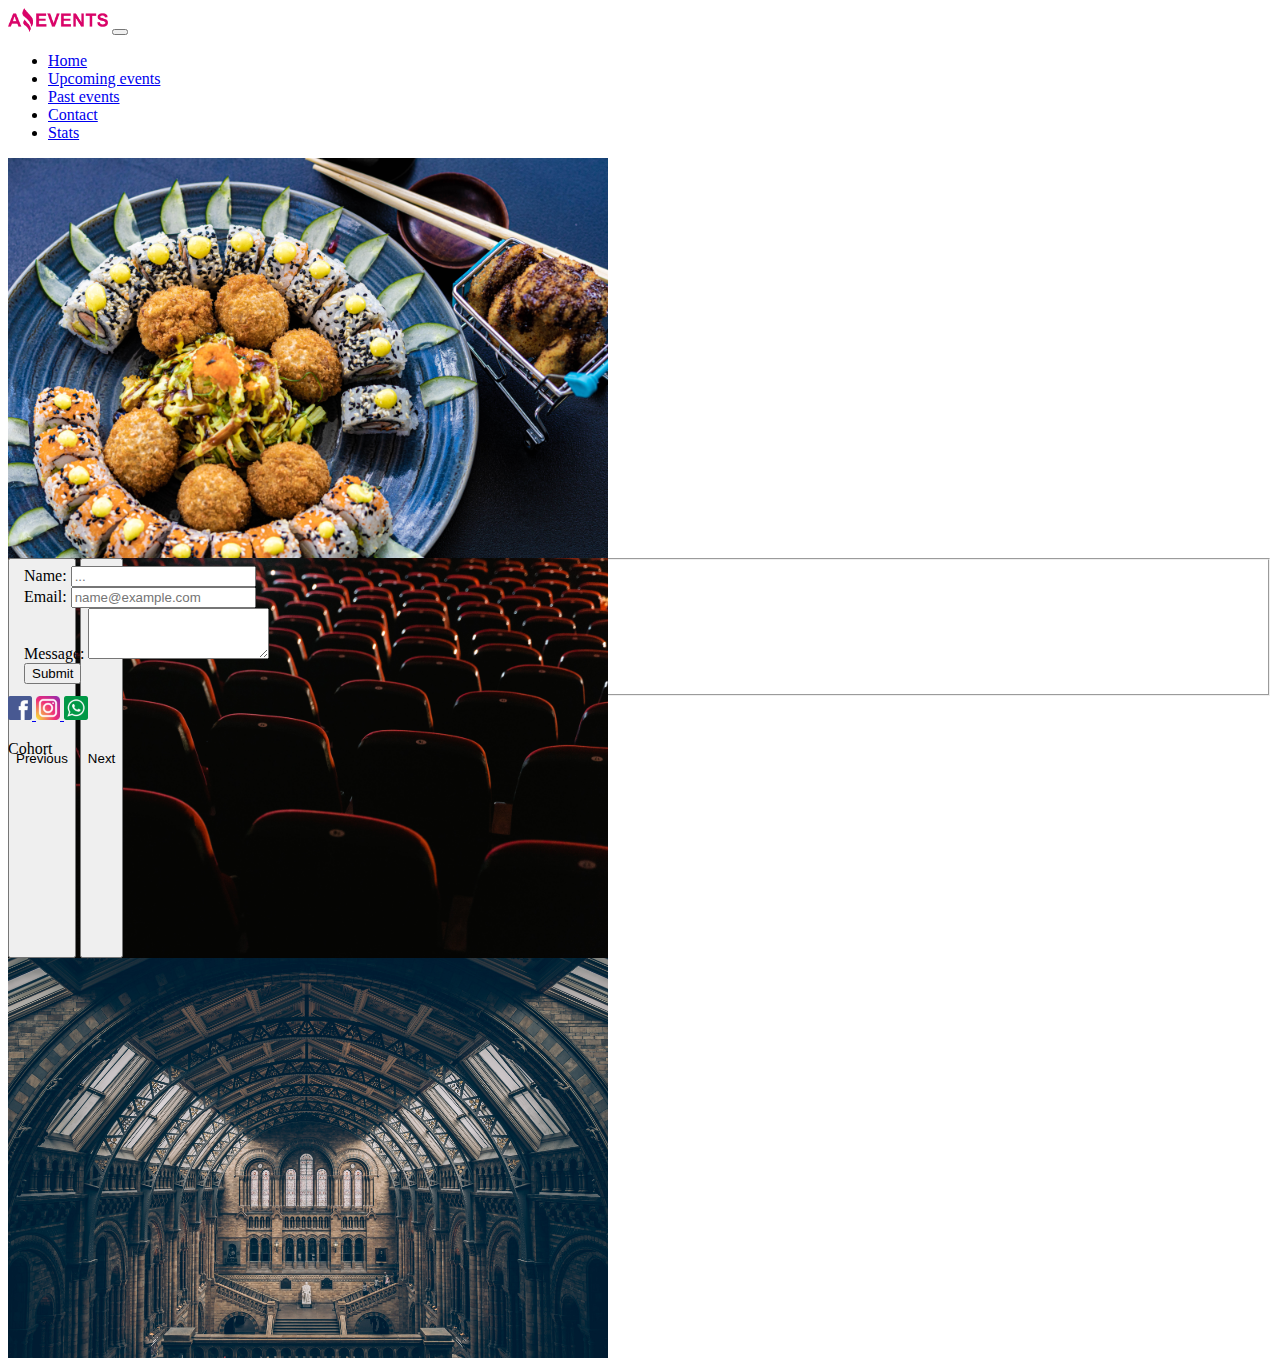
==== contact.html @ ce49b8d1 "agrego formulario en archivo contact.html" ====
<!DOCTYPE html>
<html lang="en">
<head>
  <meta charset="UTF-8">
  <meta name="viewport" content="width=device-width, initial-scale=1.0">
  <link rel="shortcut icon" href="./img/favicon.png">
  <link href="https://cdn.jsdelivr.net/npm/bootstrap@5.3.1/dist/css/bootstrap.min.css" rel="stylesheet" integrity="sha384-4bw+/aepP/YC94hEpVNVgiZdgIC5+VKNBQNGCHeKRQN+PtmoHDEXuppvnDJzQIu9" crossorigin="anonymous">
  <link rel="stylesheet" href="./styles/styles.css">
  <title>Contact</title>
</head>
<body>
  <header>
    <!-- logo y navbar -->
    <nav class="navbar navbar-expand-lg bg-body-tertiary">

      <div class="container-fluid">
        <!-- logo -->
        <a class="navbar-brand" href="./index.html"><img src="./img/amazing_brand.png" alt="Logo" width="100" height="24"></a>
        
        <!-- menu hamburguesa -->
        <button class="navbar-toggler" type="button" data-bs-toggle="collapse" data-bs-target="#navbarSupportedContent" aria-controls="navbarSupportedContent" aria-expanded="false" aria-label="Toggle navigation">
          <span class="navbar-toggler-icon"></span>
        </button>

        <!-- navbar -->
        <div class="collapse navbar-collapse" id="navbarSupportedContent">
          <ul class="navbar-nav gap-3 me-auto mb-2 mb-lg-0">
            <li class="nav-item">
              <a class="nav-link" aria-current="page" href="./index.html">Home</a>
            </li>
            <li class="nav-item">
              <a class="nav-link" aria-current="page" href="./upcoming_events.html">Upcoming events</a>
            </li>
            <li class="nav-item">
              <a class="nav-link" aria-current="page" href="./past_events.html">Past events</a>
            </li>
            <li class="nav-item">
              <a class="nav-link active" aria-current="page" href="#">Contact</a>
            </li>
            <li class="nav-item">
              <a class="nav-link" aria-current="page" href="./stats.html">Stats</a>
            </li>
          </ul>          
        </div>
      </div>
    </nav>
  </header>
  <main>
    <!-- carousel -->
    <div id="carouselExample" class="carousel slide">
      <div class="carousel-inner">
        <div class="carousel-item active">
          <img src="./img/optional_banner_1.jpg" class="d-block w-100" alt="...">
        </div>
        <div class="carousel-item">
          <img src="./img/optional_banner_2.jpg" class="d-block w-100" alt="...">
        </div>
        <div class="carousel-item">
          <img src="./img/optional_banner_3.jpg" class="d-block w-100" alt="...">
        </div>
      </div>
      <button class="carousel-control-prev" type="button" data-bs-target="#carouselExample" data-bs-slide="prev">
        <span class="carousel-control-prev-icon" aria-hidden="true"></span>
        <span class="visually-hidden">Previous</span>
      </button>
      <button class="carousel-control-next" type="button" data-bs-target="#carouselExample" data-bs-slide="next">
        <span class="carousel-control-next-icon" aria-hidden="true"></span>
        <span class="visually-hidden">Next</span>
      </button>
    </div>
    <!-- formulario -->

    <form action="">
      <fieldset class="d-flex flex-column align-items-center m-3">
        <div class="mb-3 col-12 col-md-10 col-lg-8 col-xl-6">
          <label for="exampleFormControlInput1" class="form-label">Name:</label>
          <input type="text" class="form-control" id="exampleFormControlInput1" placeholder="...">
        </div>

        <div class="mb-3 col-12 col-md-10 col-lg-8 col-xl-6">
          <label for="exampleFormControlInput1" class="form-label">Email:</label>
          <input type="email" class="form-control" id="exampleFormControlInput1" placeholder="name@example.com">
        </div>

        <div class="mb-3 col-12 col-md-10 col-lg-8 col-xl-6">
          <label for="exampleFormControlTextarea1" class="form-label">Message:</label>
          <textarea class="form-control" id="exampleFormControlTextarea1" rows="3"></textarea>
        </div>

        <div class="mb-3 d-flex justify-content-end col-12 col-md-10 col-lg-8 col-xl-6">
          <button type="button" class="btn btn-primary">Submit</button>
        </div>
        
      </fieldset>
    </form>


  </main>
  <footer>

    <nav class="navbar bg-body-tertiary d-flex justify-content-between align-items-center">

      <div class="container d-flex w-75 justify-content-start">
        <a class="navbar-brand" href="#">
          <img src="./img/facebook.png" alt="Facebook-logo" width="24" height="24">
        </a>
        <a class="navbar-brand" href="#">
          <img src="./img/instagram.png" alt="Instagram-logo" width="24" height="24">
        </a>
        <a class="navbar-brand" href="#">
          <img src="./img/whatsapp.png" alt="Whatsapp-logo" width="24" height="24">
        </a>
      </div>

      <p class="w-25 ms-auto p-3 mb-0 text-end">Cohort</p>

    </nav>
  </footer>

  <script src="https://cdn.jsdelivr.net/npm/bootstrap@5.3.1/dist/js/bootstrap.bundle.min.js" integrity="sha384-HwwvtgBNo3bZJJLYd8oVXjrBZt8cqVSpeBNS5n7C8IVInixGAoxmnlMuBnhbgrkm" crossorigin="anonymous"></script>
</body>
</html>
---- styles/styles.css ----
/* header */

.navbar-collapse{
  flex-grow: 0;
}

/* main */
.carousel{
  height: 400px;
}
.carousel-inner{
  height: 400px;  
}
.carousel-item{
  height: 400px;  
}
.carousel-control-prev,
.carousel-control-prev-icon,
.carousel-control-next,
.carousel-control-next-icon{
  height: 400px; 
}
.carousel-item>img{
  object-fit: cover;
  height: 100%;
}
#div-1{
  width: 100%;
}
#div-2{
  width: 100%;
}
.input-group-text{
  background-color: white;
  border: none;
}


/* footer */

@media only screen and (min-width: 768px){
  #div-1{
    width: 50%;
  }
  #div-2{
    width: 40%;
  }
  .categorias{
    flex-wrap: nowrap;
  }
}

@media only screen and (min-width: 1024px){
  #div-1{
    width: 50%;
  }
  #div-2{
    width: 40%;
  }  
}
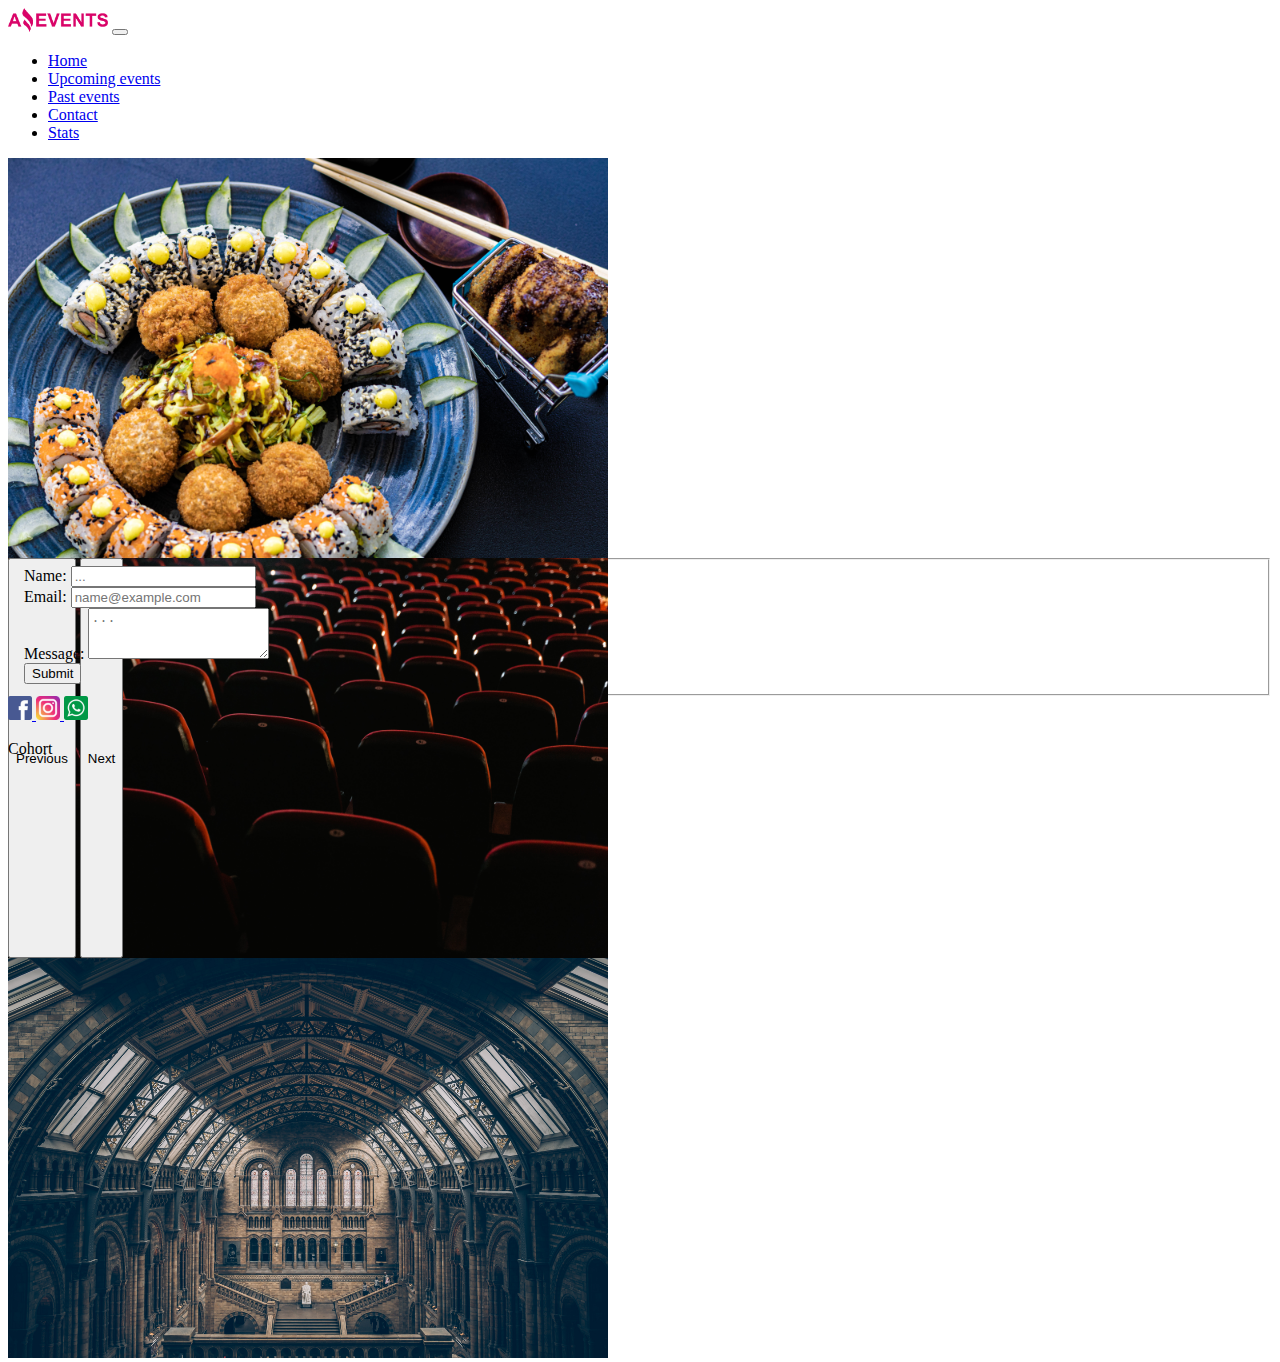
==== commit 9a49f6e8: "agrego box-shadow a las cards" ====
--- a/contact.html
+++ b/contact.html
@@ -84,7 +84,7 @@
 
         <div class="mb-3 col-12 col-md-10 col-lg-8 col-xl-6">
           <label for="exampleFormControlTextarea1" class="form-label">Message:</label>
-          <textarea class="form-control" id="exampleFormControlTextarea1" rows="3"></textarea>
+          <textarea class="form-control" id="exampleFormControlTextarea1" rows="3" placeholder="..."></textarea>
         </div>
 
         <div class="mb-3 d-flex justify-content-end col-12 col-md-10 col-lg-8 col-xl-6">
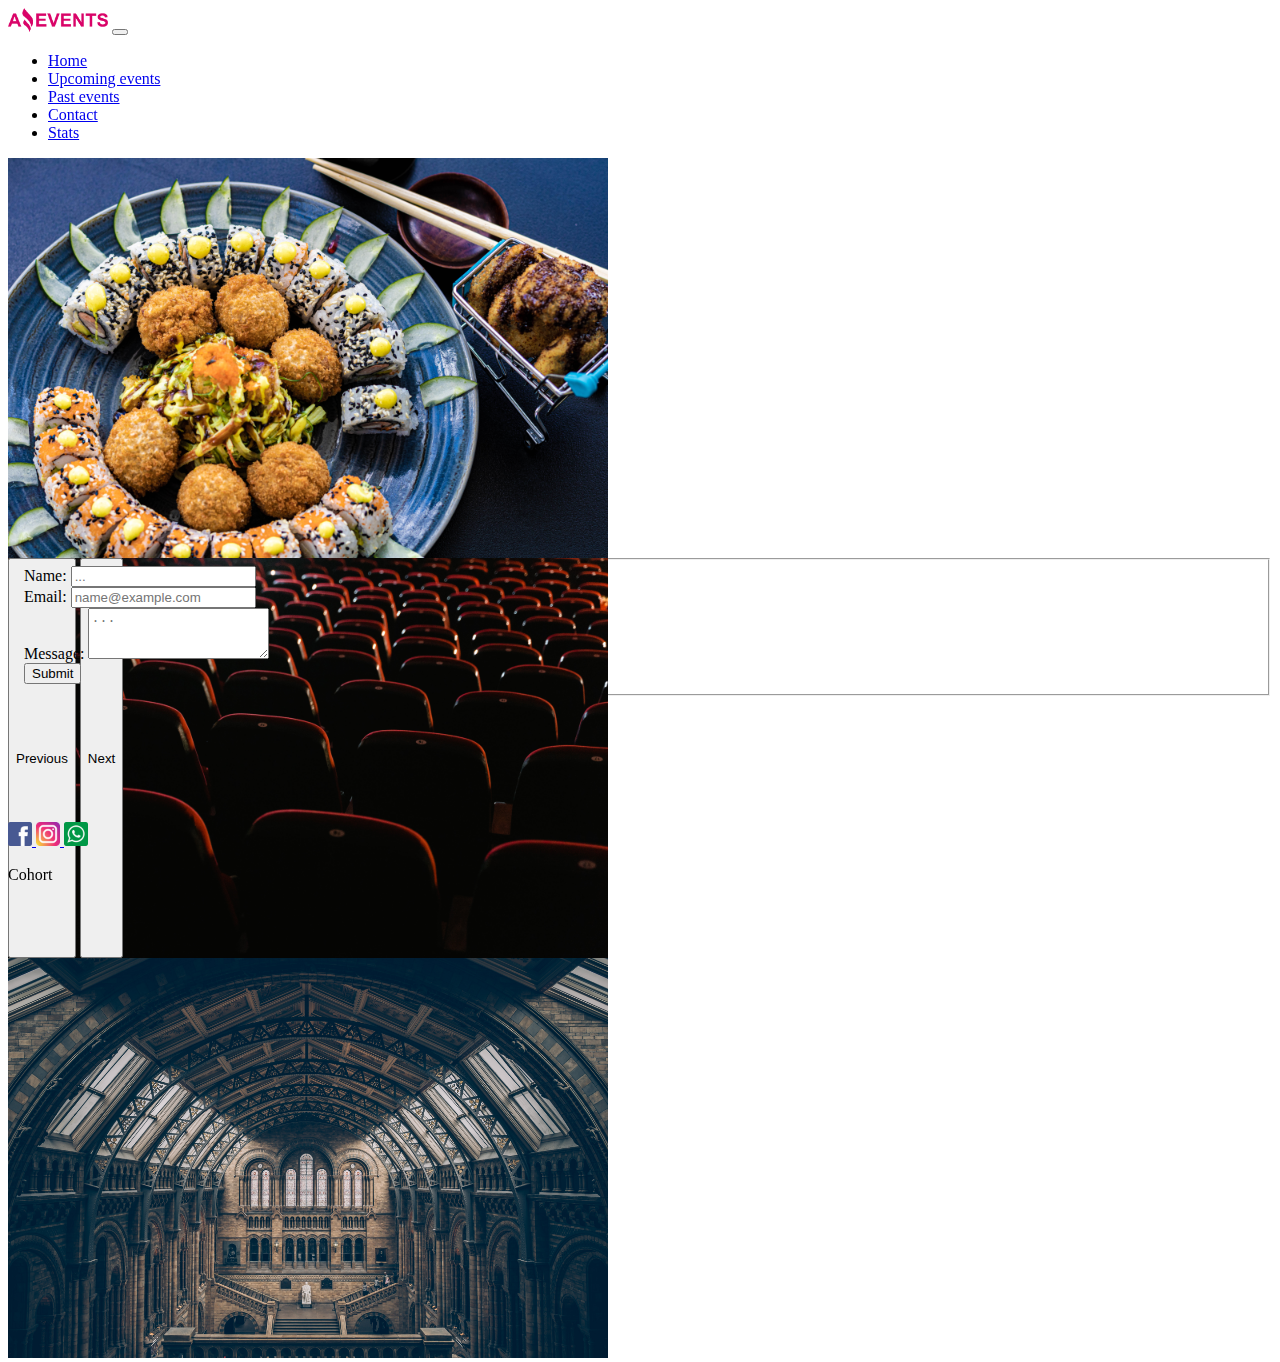
==== commit b38ee740: "corrijo detalles de formato en los archivos html" ====
--- a/contact.html
+++ b/contact.html
@@ -8,7 +8,9 @@
   <link rel="stylesheet" href="./styles/styles.css">
   <title>Contact</title>
 </head>
+
 <body>
+
   <header>
     <!-- logo y navbar -->
     <nav class="navbar navbar-expand-lg bg-body-tertiary">
@@ -45,6 +47,7 @@
       </div>
     </nav>
   </header>
+
   <main>
     <!-- carousel -->
     <div id="carouselExample" class="carousel slide">
@@ -93,11 +96,9 @@
         
       </fieldset>
     </form>
+  </main>
 
-
-  </main>
   <footer>
-
     <nav class="navbar bg-body-tertiary d-flex justify-content-between align-items-center">
 
       <div class="container d-flex w-75 justify-content-start">
@@ -113,10 +114,10 @@
       </div>
 
       <p class="w-25 ms-auto p-3 mb-0 text-end">Cohort</p>
-
     </nav>
   </footer>
 
   <script src="https://cdn.jsdelivr.net/npm/bootstrap@5.3.1/dist/js/bootstrap.bundle.min.js" integrity="sha384-HwwvtgBNo3bZJJLYd8oVXjrBZt8cqVSpeBNS5n7C8IVInixGAoxmnlMuBnhbgrkm" crossorigin="anonymous"></script>
+
 </body>
 </html>--- a/styles/styles.css
+++ b/styles/styles.css
@@ -1,10 +1,19 @@
 /* header */
+header{
+  width: 100%;
+  position: sticky;
+  top: 0;
+  z-index: 1;
+}
 
 .navbar-collapse{
   flex-grow: 0;
 }
 
 /* main */
+main{
+  height: 80%;
+}
 .carousel{
   height: 400px;
 }
@@ -37,7 +46,14 @@
 
 
 /* footer */
+footer{  
+  width: 100%;       
+  position: fixed;
+  bottom: 0; 
+}
 
+
+/* media queries */
 @media only screen and (min-width: 768px){
   #div-1{
     width: 50%;
@@ -47,14 +63,9 @@
   }
   .categorias{
     flex-wrap: nowrap;
-  }
+  }  
 }
 
-@media only screen and (min-width: 1024px){
-  #div-1{
-    width: 50%;
-  }
-  #div-2{
-    width: 40%;
-  }  
-}+/* @media only screen and (min-width: 1024px){
+  
+} */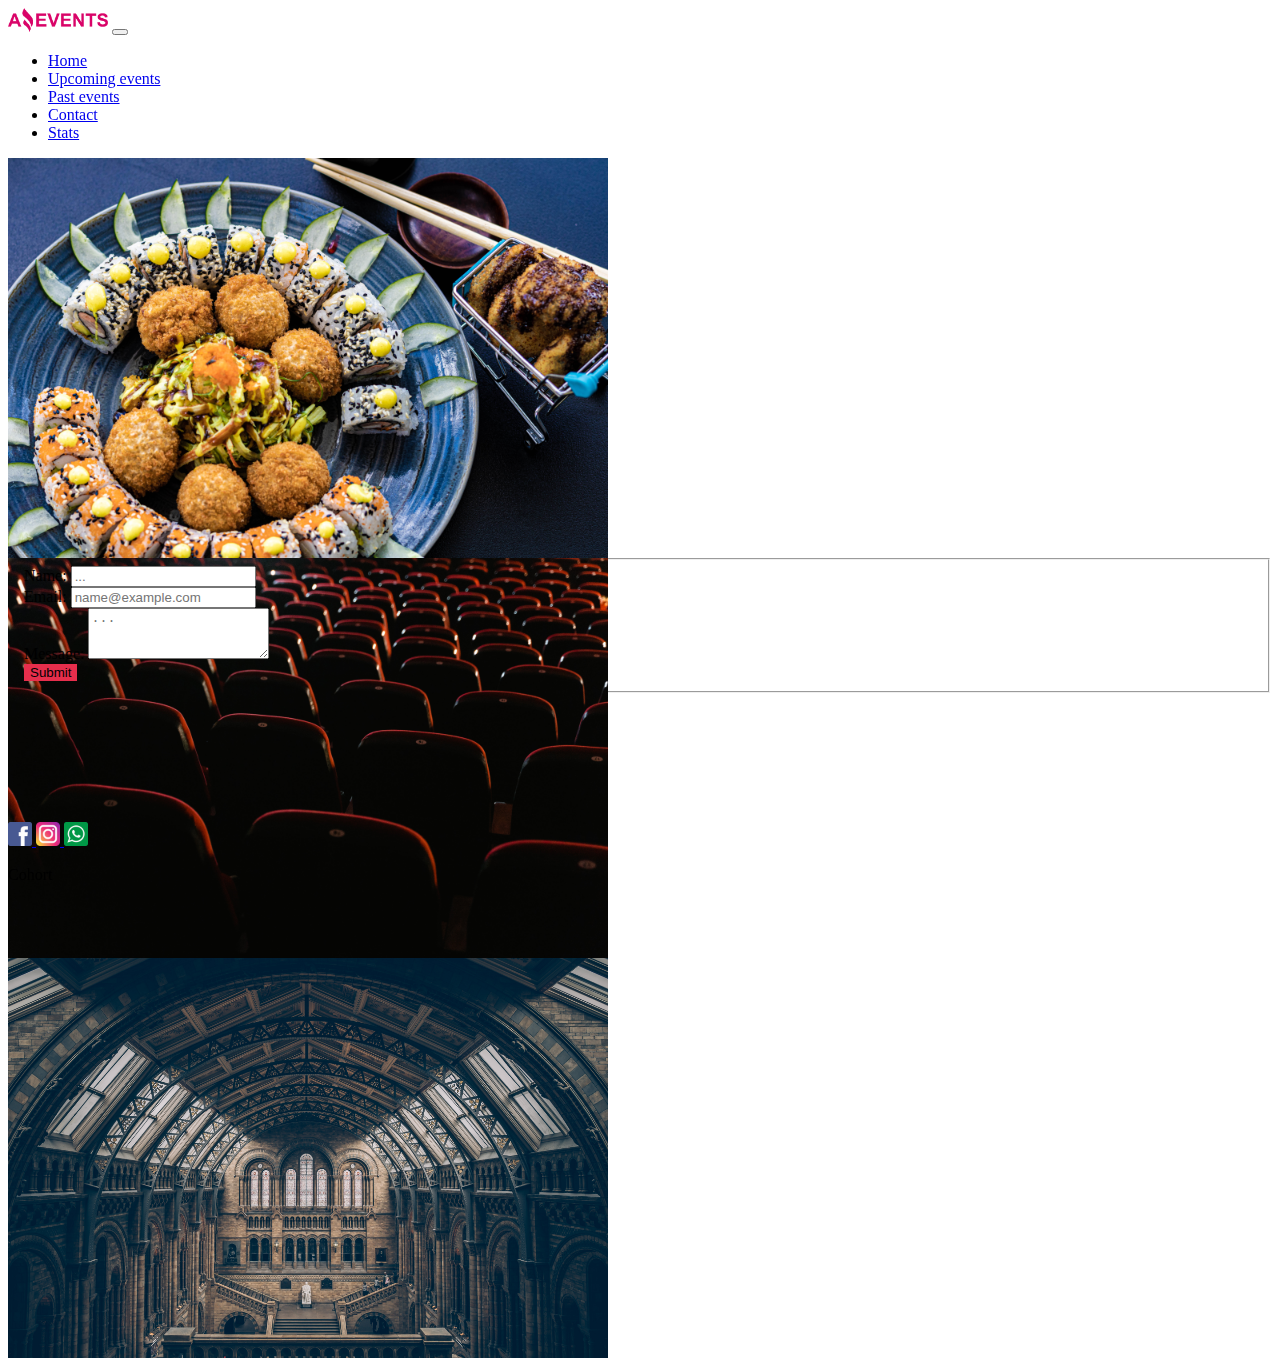
==== commit be5041c3: "agrego icono de corazon en las cards, efectos en el hover de las cards y cambio el color de los boto" ====
--- a/contact.html
+++ b/contact.html
@@ -50,8 +50,9 @@
 
   <main>
     <!-- carousel -->
-    <div id="carouselExample" class="carousel slide">
+    <div id="carouselExampleAutoplaying" class="carousel slide" data-bs-ride="carousel">
       <div class="carousel-inner">
+
         <div class="carousel-item active">
           <img src="./img/optional_banner_1.jpg" class="d-block w-100" alt="...">
         </div>
@@ -61,19 +62,11 @@
         <div class="carousel-item">
           <img src="./img/optional_banner_3.jpg" class="d-block w-100" alt="...">
         </div>
-      </div>
-      <button class="carousel-control-prev" type="button" data-bs-target="#carouselExample" data-bs-slide="prev">
-        <span class="carousel-control-prev-icon" aria-hidden="true"></span>
-        <span class="visually-hidden">Previous</span>
-      </button>
-      <button class="carousel-control-next" type="button" data-bs-target="#carouselExample" data-bs-slide="next">
-        <span class="carousel-control-next-icon" aria-hidden="true"></span>
-        <span class="visually-hidden">Next</span>
-      </button>
+      </div>      
     </div>
     <!-- formulario -->
 
-    <form action="">
+    <form id="formulario" action="">
       <fieldset class="d-flex flex-column align-items-center m-3">
         <div class="mb-3 col-12 col-md-10 col-lg-8 col-xl-6">
           <label for="exampleFormControlInput1" class="form-label">Name:</label>
@@ -118,6 +111,6 @@
   </footer>
 
   <script src="https://cdn.jsdelivr.net/npm/bootstrap@5.3.1/dist/js/bootstrap.bundle.min.js" integrity="sha384-HwwvtgBNo3bZJJLYd8oVXjrBZt8cqVSpeBNS5n7C8IVInixGAoxmnlMuBnhbgrkm" crossorigin="anonymous"></script>
-
+  
 </body>
 </html>--- a/styles/styles.css
+++ b/styles/styles.css
@@ -5,43 +5,75 @@
   top: 0;
   z-index: 1;
 }
-
 .navbar-collapse{
   flex-grow: 0;
+}
+.navbar-nav{
+  --bs-nav-link-hover-color: rgb(230, 46, 76);
 }
 
 /* main */
 main{
   height: 80%;
 }
-.carousel{
+.carousel, .carousel-inner, .carousel-item{
   height: 400px;
-}
-.carousel-inner{
-  height: 400px;  
-}
-.carousel-item{
-  height: 400px;  
-}
-.carousel-control-prev,
-.carousel-control-prev-icon,
-.carousel-control-next,
-.carousel-control-next-icon{
-  height: 400px; 
 }
 .carousel-item>img{
   object-fit: cover;
   height: 100%;
 }
-#div-1{
-  width: 100%;
-}
-#div-2{
+#div-1, #div-2{
   width: 100%;
 }
 .input-group-text{
   background-color: white;
   border: none;
+}
+.card{
+  transition-property: all;
+  transition-duration: 0.5s;
+}
+.card:hover{
+  transform: scale(1.1);
+  --bs-card-border-color: rgb(233, 78, 6);  
+}
+.btn-primary{
+  background-color:rgb(230, 46, 76);
+  border: rgb(176, 36, 60);
+  --bs-btn-hover-bg: rgb(209, 10, 43);  
+  --bs-btn-hover-border-color: rgb(187, 7, 37);  
+  --bs-btn-active-bg: rgb(233, 78, 6);
+  --bs-btn-active-border-color: rgb(176, 36, 60);
+}
+.btn-outline-primary{
+  --bs-btn-color: rgb(230, 46, 76);
+  --bs-btn-border-color: rgb(230, 46, 76);
+  --bs-btn-hover-bg: rgb(215, 32, 62);
+  --bs-btn-hover-border-color: rgb(230, 46, 76);  
+  --bs-btn-active-bg: rgb(233, 78, 6);  
+  --bs-btn-active-border-color: rgb(230, 46, 76);
+}
+#formulario{
+  height: 500px;
+}
+#tablas{
+  height: 800px;
+}
+
+/* estilos de prueba para corazon cards */
+#card-cont{
+  position: relative;
+}
+.icon{
+  width: 24px;
+  height: 24px;
+  position: absolute;
+  top: 25px;
+  right: 25px;    
+}
+.icon:hover{
+  fill: rgb(246, 77, 77);
 }
 
 
@@ -68,4 +100,5 @@
 
 /* @media only screen and (min-width: 1024px){
   
-} */+} */
+
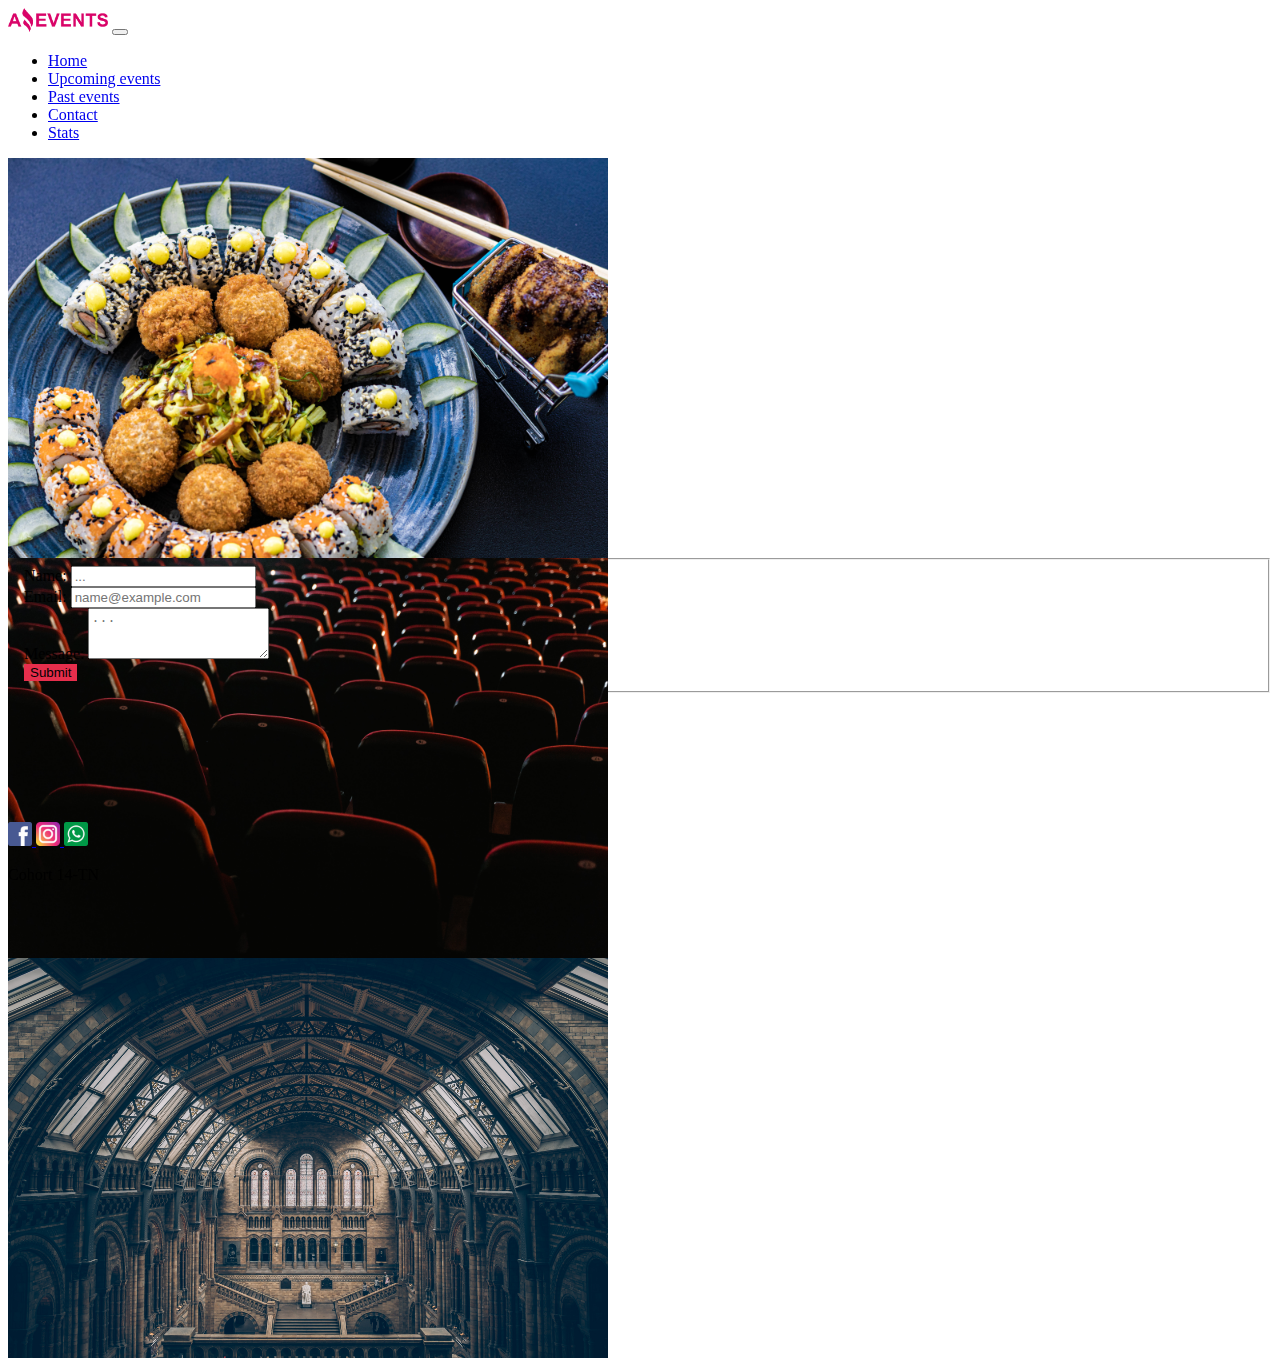
==== commit 79686d0b: "agrego filtro por barra de busqueda y filtro combinado en la pagina Home. Tambien la funcion para no" ====
--- a/contact.html
+++ b/contact.html
@@ -106,7 +106,7 @@
         </a>
       </div>
 
-      <p class="w-25 ms-auto p-3 mb-0 text-end">Cohort</p>
+      <p class="w-25 ms-auto p-3 mb-0 text-end">Cohort 14-TN</p>
     </nav>
   </footer>
 
--- a/styles/styles.css
+++ b/styles/styles.css
@@ -60,6 +60,9 @@
 #tablas{
   height: 800px;
 }
+#mensaje-error{
+  background-color: rgb(255, 167, 126);
+}
 
 /* estilos de prueba para corazon cards */
 #card-cont{
@@ -70,10 +73,13 @@
   height: 24px;
   position: absolute;
   top: 25px;
-  right: 25px;    
+  right: 25px;   
 }
 .icon:hover{
   fill: rgb(246, 77, 77);
+}
+.heart-fill{
+  fill: rgb(232, 39, 39);
 }
 
 
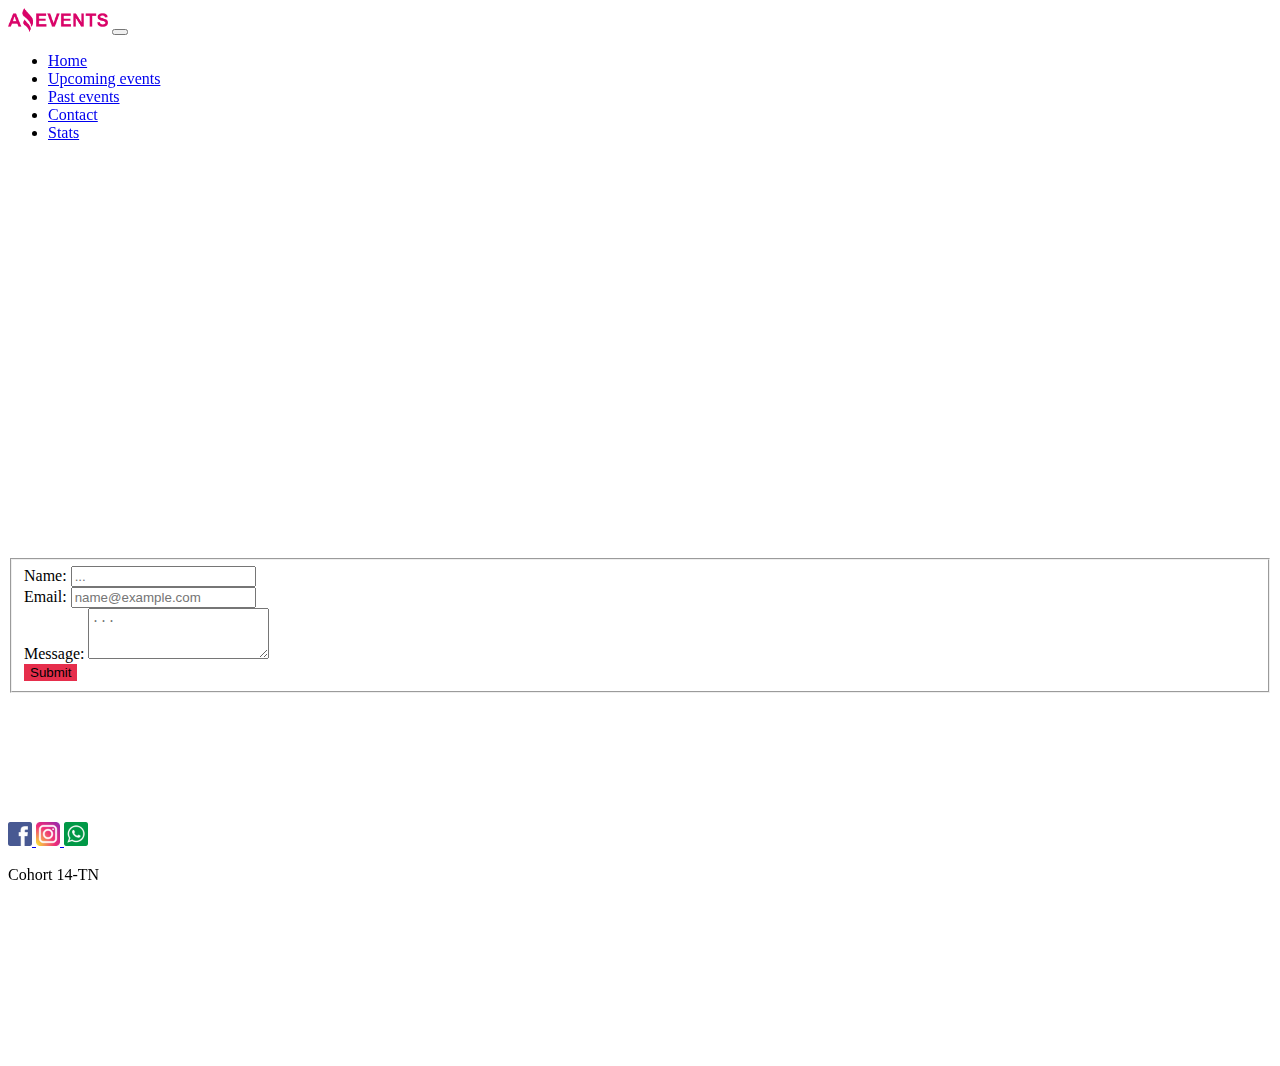
==== commit b99f6c46: "agrego archivos stats.js y contact.js. Dentro de ellos agrego el fetch y muestro imagenes traidas de" ====
--- a/contact.html
+++ b/contact.html
@@ -51,21 +51,12 @@
   <main>
     <!-- carousel -->
     <div id="carouselExampleAutoplaying" class="carousel slide" data-bs-ride="carousel">
-      <div class="carousel-inner">
-
-        <div class="carousel-item active">
-          <img src="./img/optional_banner_1.jpg" class="d-block w-100" alt="...">
-        </div>
-        <div class="carousel-item">
-          <img src="./img/optional_banner_2.jpg" class="d-block w-100" alt="...">
-        </div>
-        <div class="carousel-item">
-          <img src="./img/optional_banner_3.jpg" class="d-block w-100" alt="...">
-        </div>
+      <div class="carousel-inner" id="carousel-contact">
+        <!-- se insertan las imagenes del carousel -->  
       </div>      
     </div>
+
     <!-- formulario -->
-
     <form id="formulario" action="">
       <fieldset class="d-flex flex-column align-items-center m-3">
         <div class="mb-3 col-12 col-md-10 col-lg-8 col-xl-6">
@@ -111,6 +102,6 @@
   </footer>
 
   <script src="https://cdn.jsdelivr.net/npm/bootstrap@5.3.1/dist/js/bootstrap.bundle.min.js" integrity="sha384-HwwvtgBNo3bZJJLYd8oVXjrBZt8cqVSpeBNS5n7C8IVInixGAoxmnlMuBnhbgrkm" crossorigin="anonymous"></script>
-  
+  <script src="./js/contact.js"></script>
 </body>
 </html>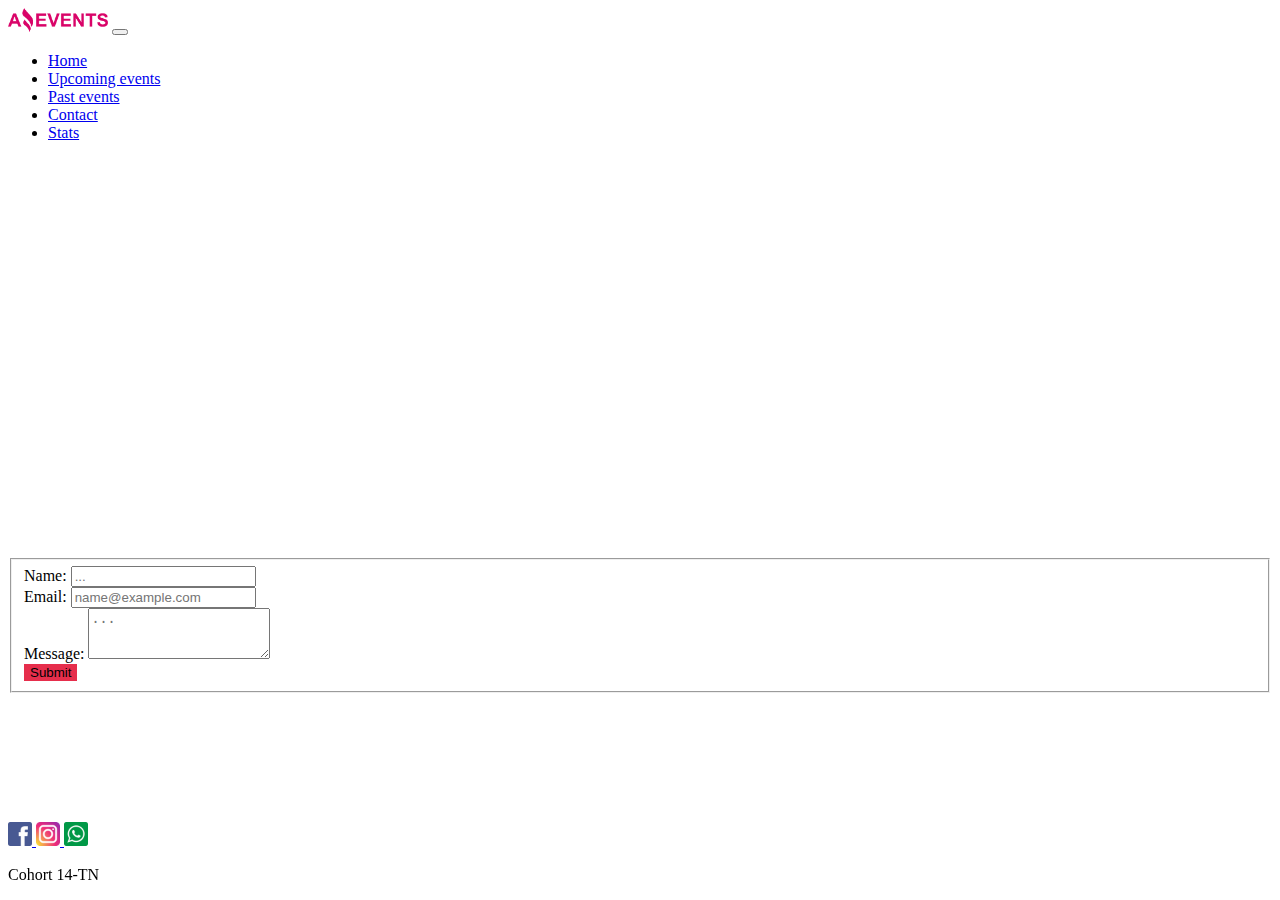
==== commit 6d19ea64: "cambien algunas propiedades en styles.css para darle margen a algunos elementos y volvi a agregar lo" ====
--- a/contact.html
+++ b/contact.html
@@ -48,7 +48,7 @@
     </nav>
   </header>
 
-  <main>
+  <main id="main-contact">
     <!-- carousel -->
     <div id="carouselExampleAutoplaying" class="carousel slide" data-bs-ride="carousel">
       <div class="carousel-inner" id="carousel-contact">
@@ -57,7 +57,7 @@
     </div>
 
     <!-- formulario -->
-    <form id="formulario" action="">
+    <form action="">
       <fieldset class="d-flex flex-column align-items-center m-3">
         <div class="mb-3 col-12 col-md-10 col-lg-8 col-xl-6">
           <label for="exampleFormControlInput1" class="form-label">Name:</label>
--- a/styles/styles.css
+++ b/styles/styles.css
@@ -14,7 +14,10 @@
 
 /* main */
 main{
-  height: 80%;
+  height: 80%;  
+}
+#main-stats, #main-contact, #main-details{
+  margin-bottom: 120px;
 }
 .carousel, .carousel-inner, .carousel-item{
   height: 400px;
@@ -53,12 +56,6 @@
   --bs-btn-hover-border-color: rgb(230, 46, 76);  
   --bs-btn-active-bg: rgb(233, 78, 6);  
   --bs-btn-active-border-color: rgb(230, 46, 76);
-}
-#formulario{
-  height: 500px;
-}
-#tablas{
-  height: 800px;
 }
 #mensaje-error{
   background-color: rgb(255, 167, 126);
